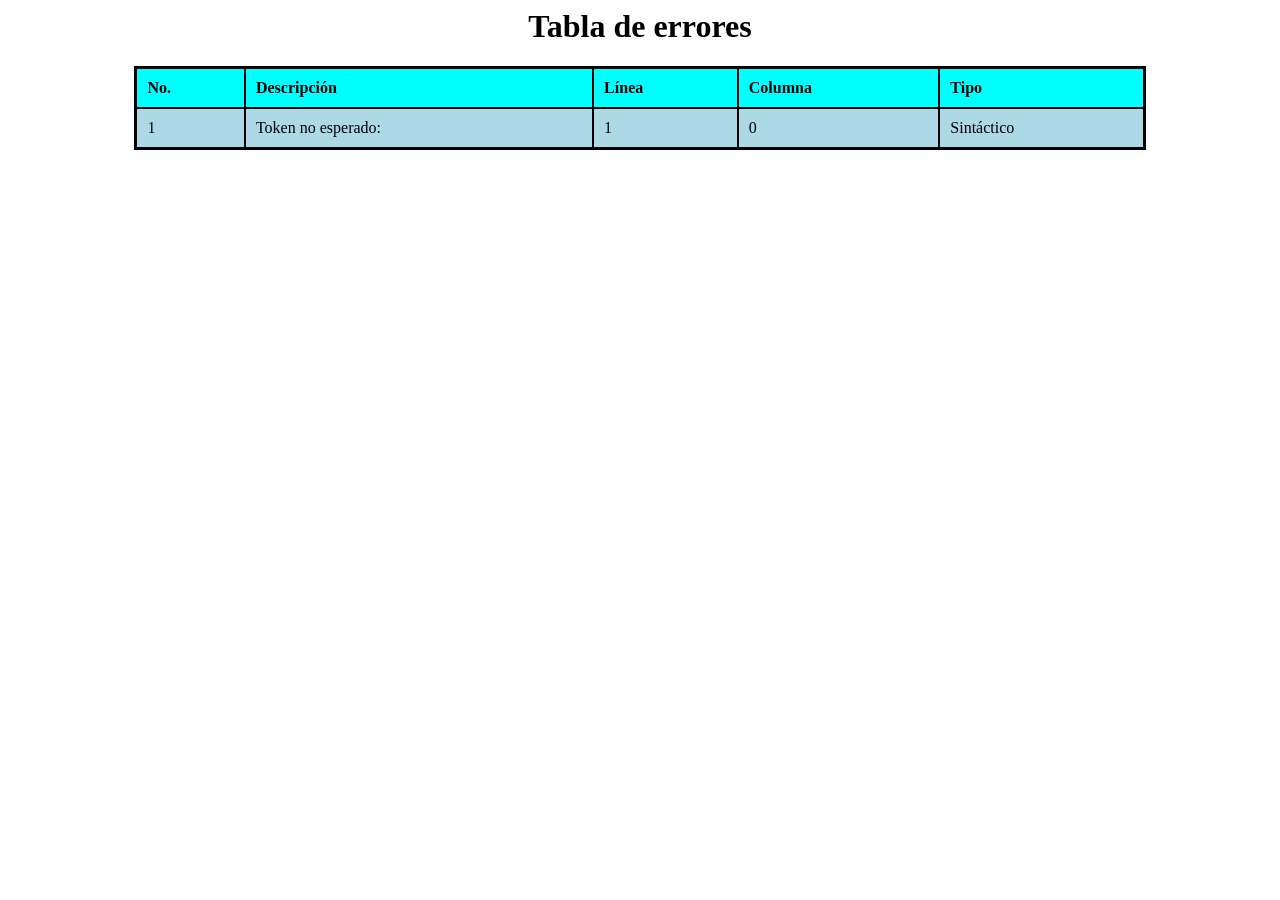
==== api/wwwroot/Tablaerrores.html @ 999222a6 "V1 Impresion de operaciones de suma y resta" ====
<html><head> <meta charset="UTF-8"> <style>
        h1 {
            text-align: center;
        }
        table {
            width: 80%;
            margin: 0 auto;
            border-collapse: collapse;
            border: 3px solid black; 
        }
        th, td {
            border: 2px solid black; 
            padding: 10px;
            text-align: left;
        }
        th {
            background-color: cyan;
        }
        td {
            background-color: lightblue;
        }
    </style></head><body> 
<h1>Tabla de errores</h1> 
<table> 
<tr><th>No.</th><th>Descripción</th><th>Línea</th><th>Columna</th><th>Tipo</th></tr> 
<tr><td>1</td><td>Token no esperado: <EOF></td><td>1</td><td>0</td><td>Sintáctico</td></tr> 
</table> 
</body></html>
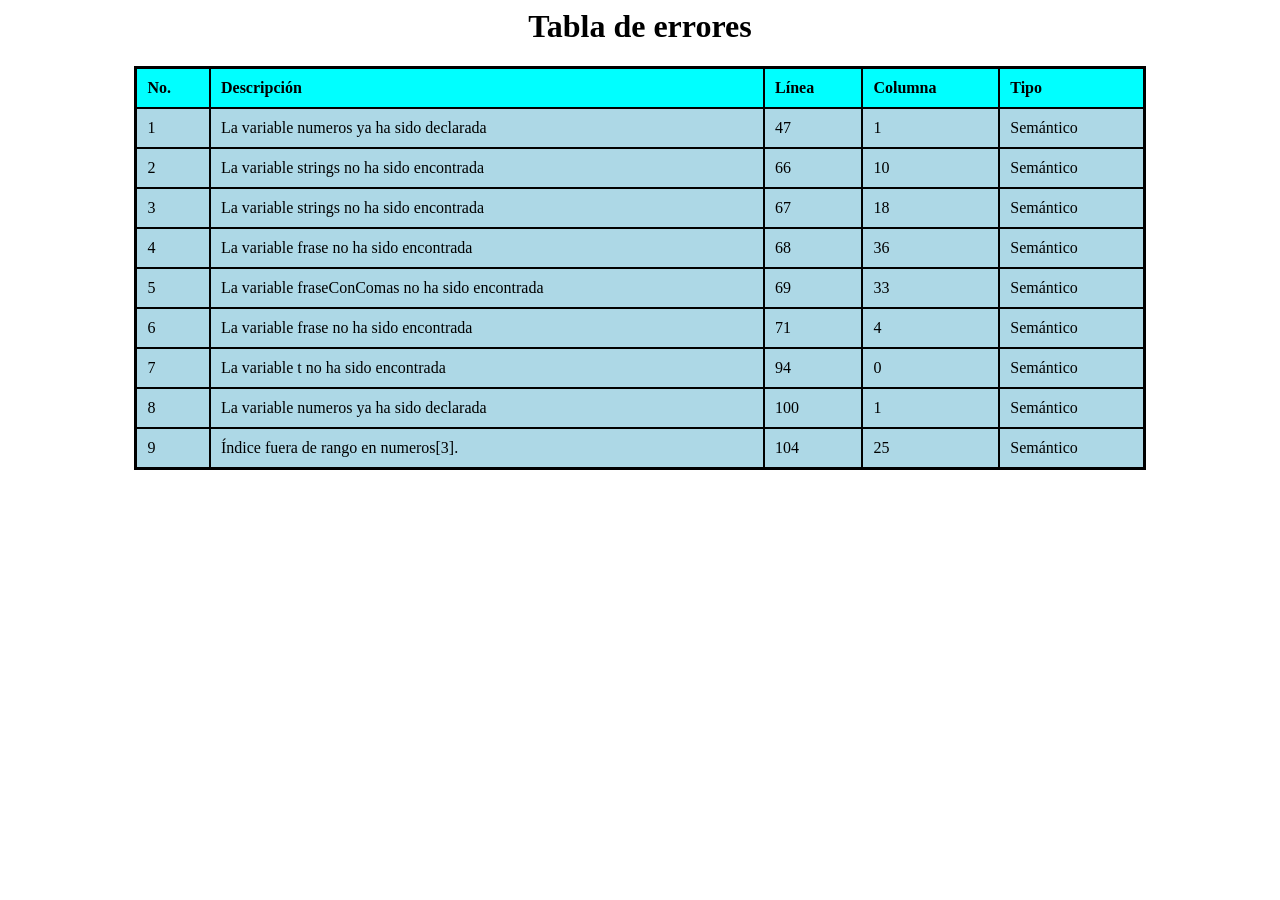
==== commit acf90527: "V7.0 Entrega Final, Slices funcional, If-else,atoi,parsefloat" ====
--- a/api/wwwroot/Tablaerrores.html
+++ b/api/wwwroot/Tablaerrores.html
@@ -23,6 +23,14 @@
 <h1>Tabla de errores</h1> 
 <table> 
 <tr><th>No.</th><th>Descripción</th><th>Línea</th><th>Columna</th><th>Tipo</th></tr> 
-<tr><td>1</td><td>Token no esperado: <EOF></td><td>1</td><td>0</td><td>Sintáctico</td></tr> 
+<tr><td>1</td><td>La variable numeros ya ha sido declarada</td><td>47</td><td>1</td><td>Semántico</td></tr> 
+<tr><td>2</td><td>La variable strings no ha sido encontrada</td><td>66</td><td>10</td><td>Semántico</td></tr> 
+<tr><td>3</td><td>La variable strings no ha sido encontrada</td><td>67</td><td>18</td><td>Semántico</td></tr> 
+<tr><td>4</td><td>La variable frase no ha sido encontrada</td><td>68</td><td>36</td><td>Semántico</td></tr> 
+<tr><td>5</td><td>La variable fraseConComas no ha sido encontrada</td><td>69</td><td>33</td><td>Semántico</td></tr> 
+<tr><td>6</td><td>La variable frase no ha sido encontrada</td><td>71</td><td>4</td><td>Semántico</td></tr> 
+<tr><td>7</td><td>La variable t no ha sido encontrada</td><td>94</td><td>0</td><td>Semántico</td></tr> 
+<tr><td>8</td><td>La variable numeros ya ha sido declarada</td><td>100</td><td>1</td><td>Semántico</td></tr> 
+<tr><td>9</td><td>Índice fuera de rango en numeros[3].</td><td>104</td><td>25</td><td>Semántico</td></tr> 
 </table> 
 </body></html> 
